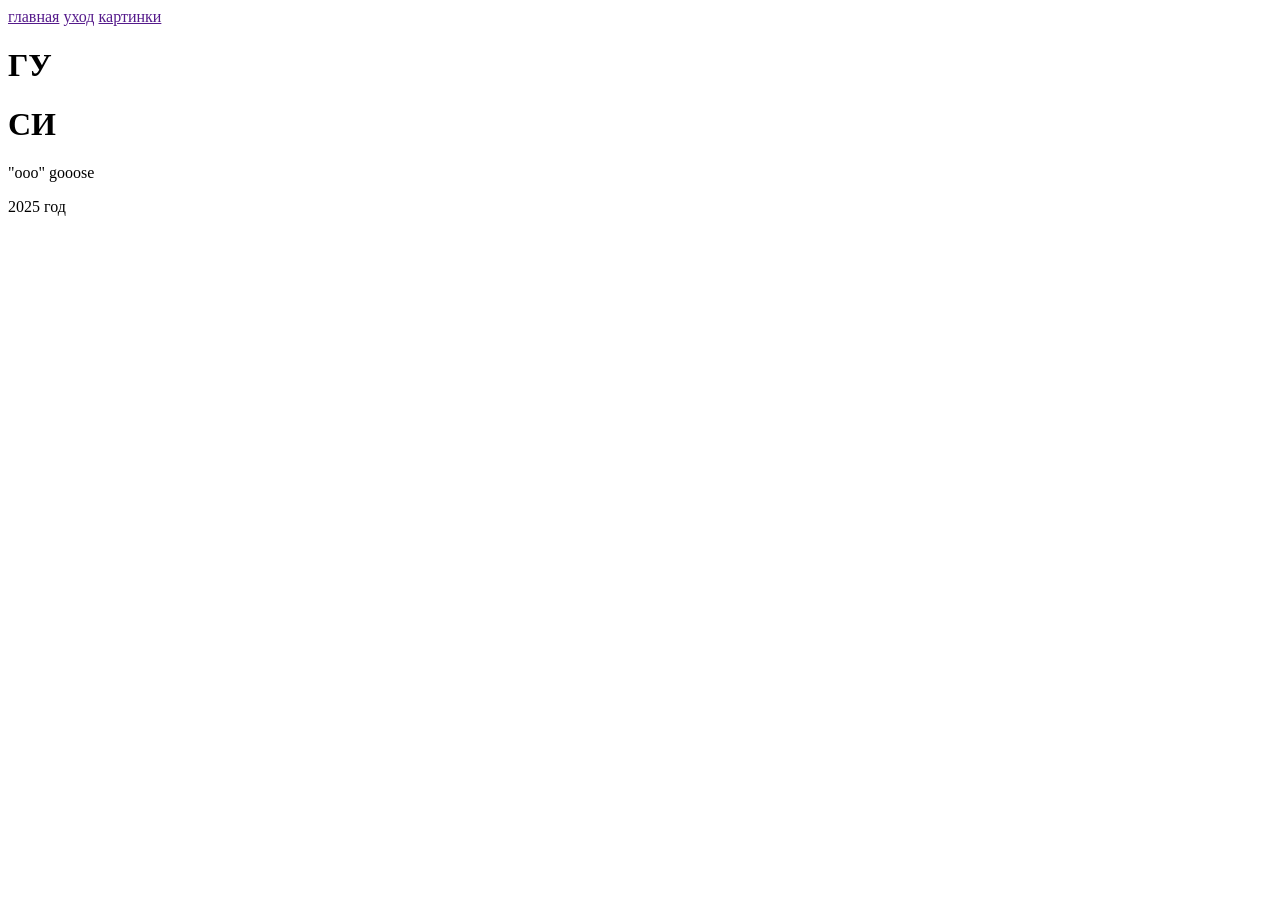
==== index.html @ 981149e2 "Create index.html" ====
<html>
    <head>
        <title>моя страница</title>
        <link rel="stylesheet" href="style.css">
    </head>
    <body>
    <header>
        <nav>
            <a href="">главная</a>
            <a href="">уход</a>
            <a href="">картинки</a>
        </nav>
    </header>
    <main>
        <h1>ГУ</h1>
        <h1>СИ</h1>
    </main>
    <footer>
        <p>"ooo" gooose</p>
        <p>2025 год</p>
    </footer>
    </body>
</html>
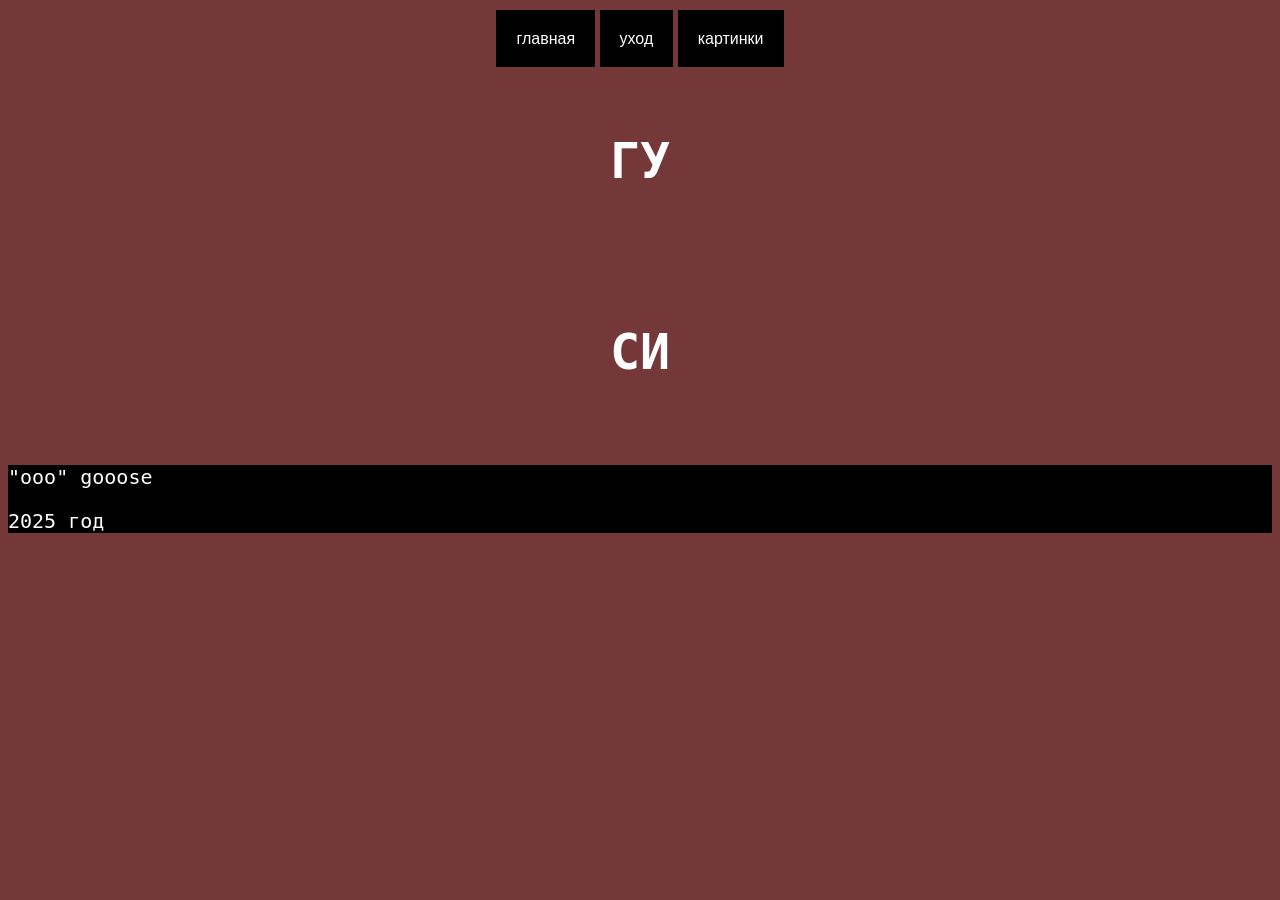
==== commit 1925ef25: "Update index.html" ====
--- a/index.html
+++ b/index.html
@@ -7,8 +7,8 @@
     <header>
         <nav>
             <a href="">главная</a>
-            <a href="">уход</a>
-            <a href="">картинки</a>
+            <a href="./yxod">уход</a>
+            <a href="./kartinki">картинки</a>
         </nav>
     </header>
     <main>
--- a/style.css
+++ b/style.css
@@ -0,0 +1,59 @@
+body {
+    font-family: sans-serif;
+    background-color: #753838;
+}
+header {
+    display: flex;
+    justify-content: center;
+    margin: 30px;
+}
+
+nav a {
+    background-color: black;
+    padding:20px;
+    text-decoration:none;
+    color:white;
+
+}
+
+nav a:hover{
+    background-color:grey;
+}
+.main {
+    display: block;
+    
+    justify-content: center;
+}
+
+h1 {
+    padding:50px;
+    font-size: 50px;
+    color: white;
+    text-align: center;
+    font-family:monospace;
+}
+
+img {
+    height: 200px;
+}
+
+p, ul {
+    font-size: 20px;
+}
+footer{
+    background-color: black;
+}
+p{
+    color: white;
+    font-family:monospace;
+}
+ul{
+    color: white;
+     font-family:monospace;
+}
+h2{
+    color: white;
+     font-family:monospace;
+     padding:20px;
+    
+}
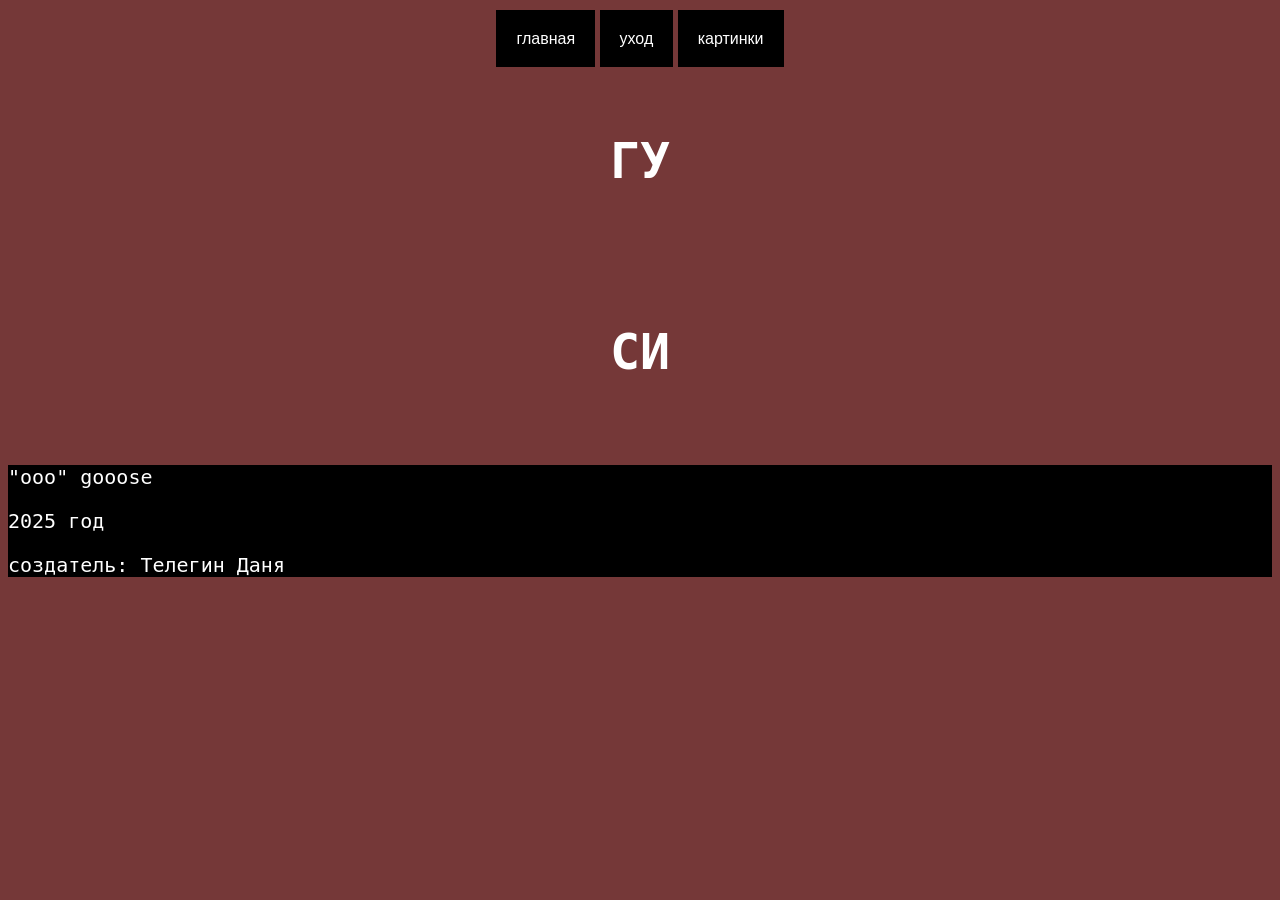
==== commit 6c3483f4: "Update index.html" ====
--- a/index.html
+++ b/index.html
@@ -6,7 +6,7 @@
     <body>
     <header>
         <nav>
-            <a href="">главная</a>
+            <a href="./index">главная</a>
             <a href="./yxod">уход</a>
             <a href="./kartinki">картинки</a>
         </nav>
@@ -18,6 +18,7 @@
     <footer>
         <p>"ooo" gooose</p>
         <p>2025 год</p>
+        <p>создатель: Телегин Даня</p>
     </footer>
     </body>
 </html>
